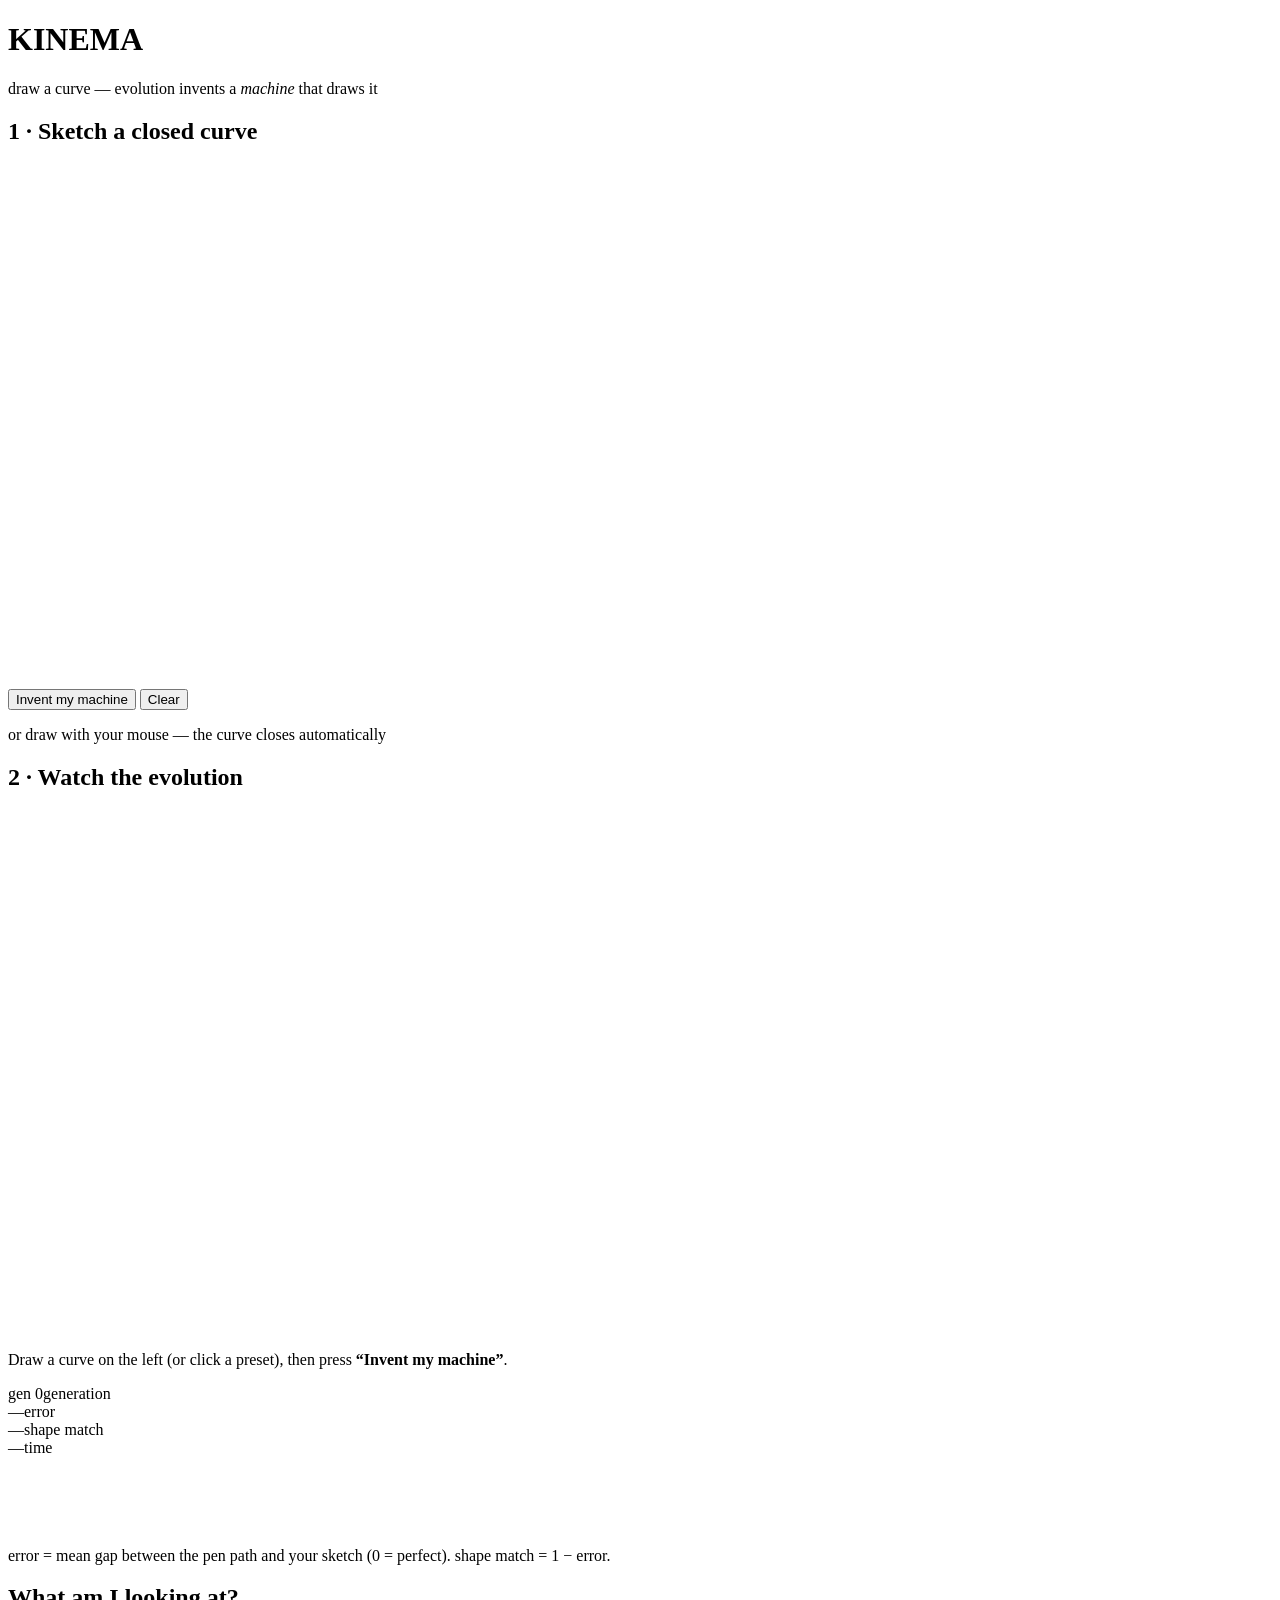
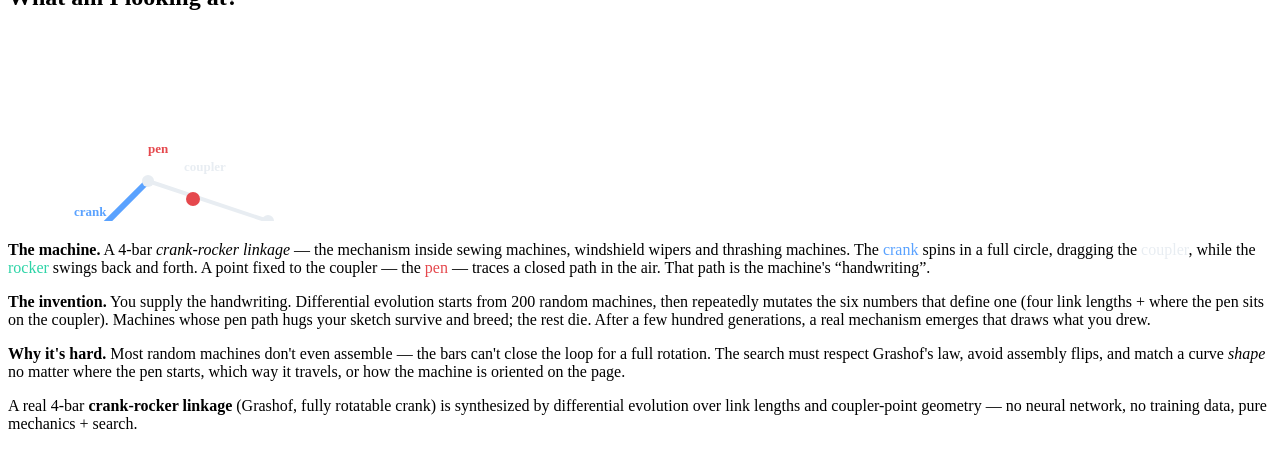
==== web/static/index.html @ 794d1b26 "Kinema: draw a curve, evolution invents a machine that draws it - Vectorized DE synthesis of Grashof" ====
<!DOCTYPE html>
<html lang="en">
<head>
<meta charset="utf-8">
<meta name="viewport" content="width=device-width, initial-scale=1">
<title>KINEMA — draw a curve, evolution invents a machine that draws it</title>
<link rel="stylesheet" href="/static/style.css">
</head>
<body>
<header>
  <h1>KINEMA</h1>
  <p class="tag">draw a curve &mdash; evolution invents a <em>machine</em> that draws it</p>
</header>

<main>
  <section class="panel" id="drawPanel">
    <h2>1 &middot; Sketch a closed curve</h2>
    <canvas id="draw" width="520" height="520"></canvas>
    <div class="chips" id="presets"></div>
    <div class="row">
      <button id="evolve" class="primary">Invent my machine</button>
      <button id="clear">Clear</button>
    </div>
    <p class="hint">or draw with your mouse &mdash; the curve closes automatically</p>
  </section>

  <section class="panel" id="stagePanel">
    <h2 id="stageTitle">2 &middot; Watch the evolution</h2>
    <canvas id="stage" width="520" height="520"></canvas>
    <p id="narration" class="narration">Draw a curve on the left (or click a preset), then press <strong>“Invent my machine”</strong>.</p>
    <div class="legend" id="legend" hidden>
      <span class="lg"><i style="background:#5aa2ff"></i>crank (rotates)</span>
      <span class="lg"><i style="background:#e8edf2"></i>coupler</span>
      <span class="lg"><i style="background:#2dd4a7"></i>rocker</span>
      <span class="lg"><i style="background:#3d4653"></i>ground</span>
      <span class="lg"><i style="background:#e5484d"></i>pen (coupler point)</span>
    </div>
    <div class="stats" id="stats">
      <div class="stat"><span id="gen">gen 0</span><label>generation</label></div>
      <div class="stat"><span id="loss">&mdash;</span><label>error</label></div>
      <div class="stat"><span id="match">&mdash;</span><label>shape match</label></div>
      <div class="stat"><span id="time">&mdash;</span><label>time</label></div>
    </div>
    <canvas id="spark" width="520" height="70"></canvas>
    <p class="hint">error = mean gap between the pen path and your sketch (0 = perfect). shape match = 1 &minus; error.</p>
    <div class="row" id="doneRow" hidden>
      <span id="linkInfo" class="linkinfo"></span>
      <button id="gifBtn" class="primary">Export GIF</button>
    </div>
  </section>
</main>

<section class="panel wide" id="explainer">
  <h2>What am I looking at?</h2>
  <div class="explain-grid">
    <svg viewBox="0 0 340 190" width="340" height="190" aria-label="4-bar linkage diagram">
      <defs>
        <marker id="arr" viewBox="0 0 10 10" refX="9" refY="5" markerWidth="6" markerHeight="6" orient="auto">
          <path d="M0,0 L10,5 L0,10 z" fill="#5aa2ff"/>
        </marker>
      </defs>
      <path d="M 40 200 q 20 80 110 70 q 90 -10 110 -80" fill="none" stroke="#e5484d" stroke-width="2" stroke-dasharray="4 4" opacity="0.85"/>
      <text x="215" y="262" fill="#e5484d" font-size="12">path traced by the pen</text>
      <line x1="60" y1="230" x2="140" y2="150" stroke="#5aa2ff" stroke-width="6"/>
      <line x1="140" y1="150" x2="260" y2="190" stroke="#e8edf2" stroke-width="4"/>
      <line x1="300" y1="230" x2="260" y2="190" stroke="#2dd4a7" stroke-width="4"/>
      <line x1="60" y1="230" x2="300" y2="230" stroke="#3d4653" stroke-width="7"/>
      <circle cx="60" cy="230" r="7" fill="#8b96a5"/><circle cx="300" cy="230" r="7" fill="#8b96a5"/>
      <circle cx="140" cy="150" r="6" fill="#e8edf2"/><circle cx="260" cy="190" r="6" fill="#e8edf2"/>
      <circle cx="185" cy="168" r="7" fill="#e5484d"/>
      <text x="66" y="185" fill="#5aa2ff" font-size="13" font-weight="700">crank</text>
      <text x="176" y="140" fill="#e8edf2" font-size="13" font-weight="700">coupler</text>
      <text x="288" y="205" fill="#2dd4a7" font-size="13" font-weight="700">rocker</text>
      <text x="150" y="258" fill="#8b96a5" font-size="13">ground frame</text>
      <text x="140" y="122" fill="#e5484d" font-size="13" font-weight="700">pen</text>
      <path d="M 60 218 a 14 14 0 1 1 6 24" fill="none" stroke="#5aa2ff" stroke-width="1.6" marker-end="url(#arr)" opacity="0.9"/>
    </svg>
    <div class="explain-text">
      <p><strong>The machine.</strong> A 4-bar <em>crank-rocker linkage</em> — the mechanism inside
      sewing machines, windshield wipers and thrashing machines. The <span style="color:#5aa2ff">crank</span>
      spins in a full circle, dragging the <span style="color:#e8edf2">coupler</span>, while the
      <span style="color:#2dd4a7">rocker</span> swings back and forth. A point fixed to the coupler —
      the <span style="color:#e5484d">pen</span> — traces a closed path in the air. That path is
      the machine's “handwriting”.</p>
      <p><strong>The invention.</strong> You supply the handwriting. Differential evolution starts from
      200 random machines, then repeatedly mutates the six numbers that define one (four link lengths +
      where the pen sits on the coupler). Machines whose pen path hugs your sketch survive and breed;
      the rest die. After a few hundred generations, a real mechanism emerges that draws what you drew.</p>
      <p><strong>Why it's hard.</strong> Most random machines don't even assemble — the bars can't close
      the loop for a full rotation. The search must respect Grashof's law, avoid assembly flips, and
      match a curve <em>shape</em> no matter where the pen starts, which way it travels, or how the
      machine is oriented on the page.</p>
    </div>
  </div>
</section>

<footer>
  <p>A real 4-bar <strong>crank-rocker linkage</strong> (Grashof, fully rotatable crank) is synthesized by
  differential evolution over link lengths and coupler-point geometry &mdash; no neural network, no training data,
  pure mechanics + search. <span id="footNote"></span></p>
</footer>

<script src="/static/main.js"></script>
</body>
</html>
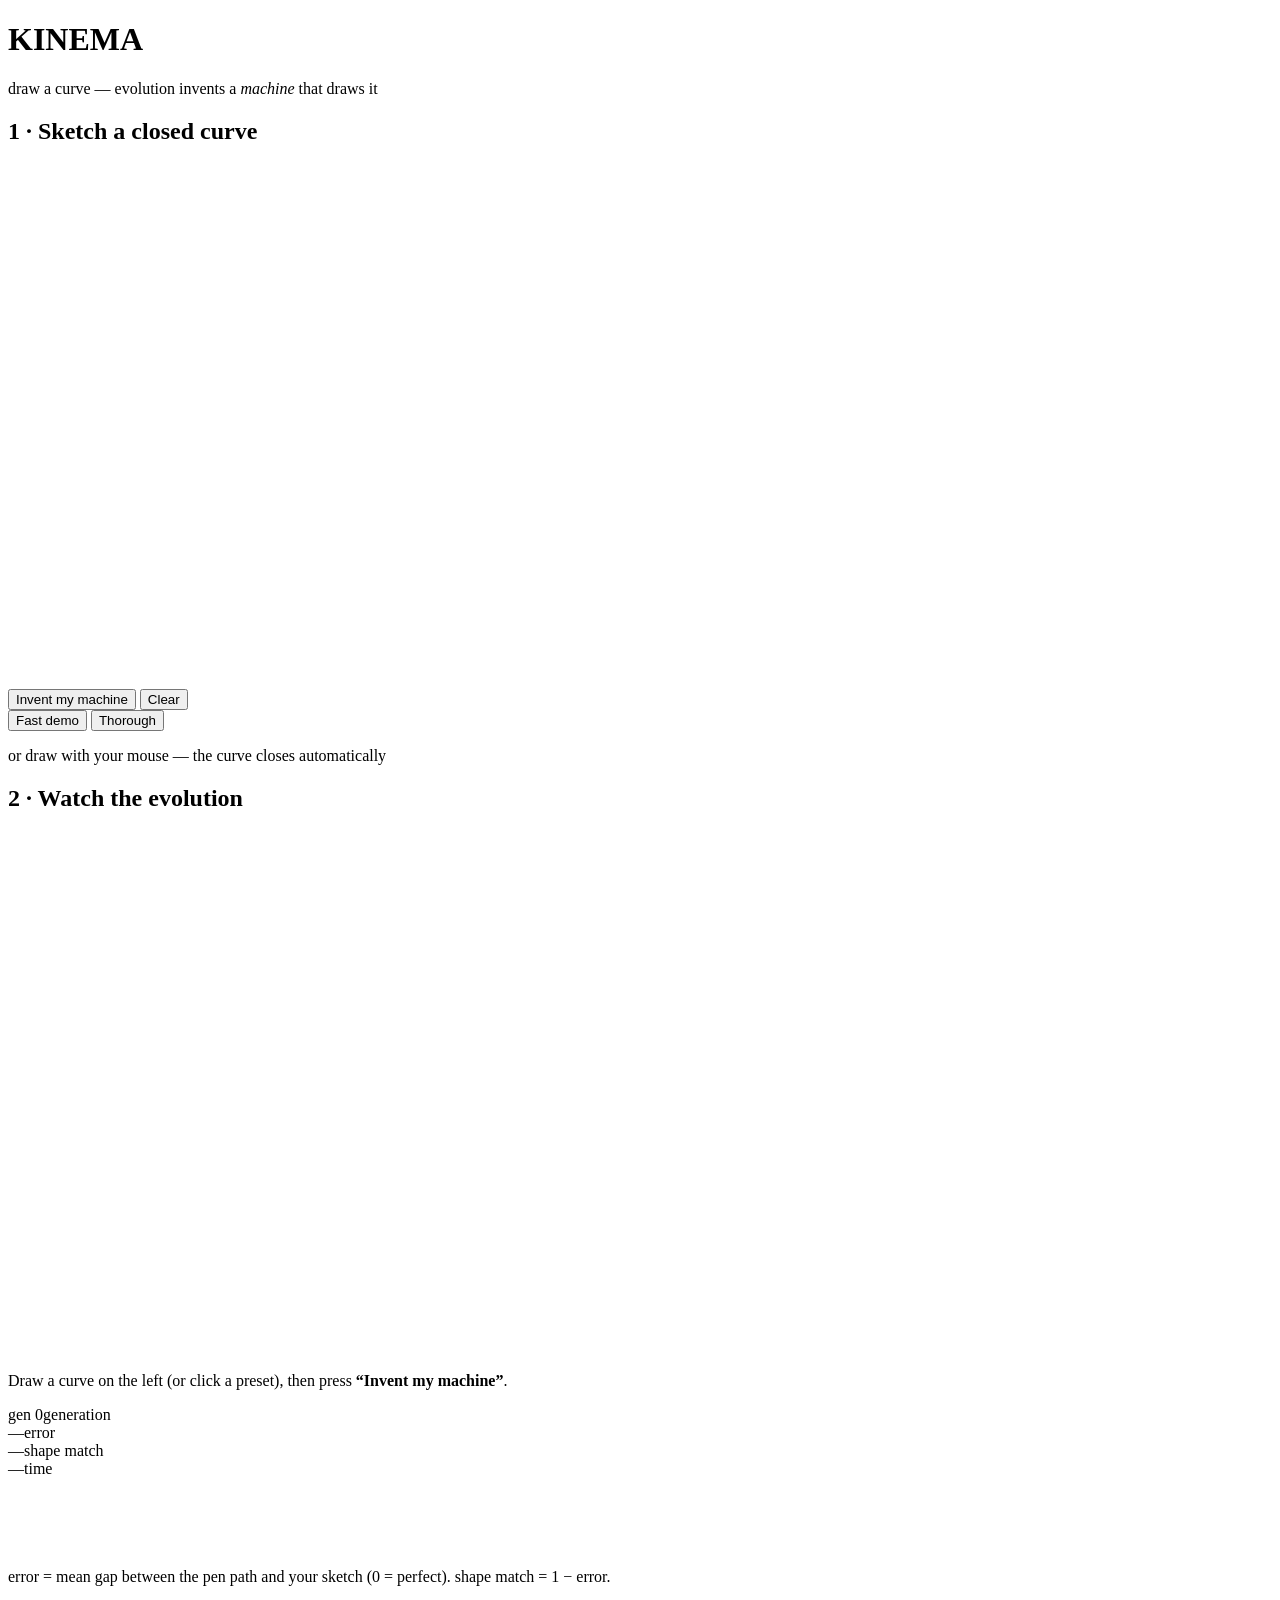
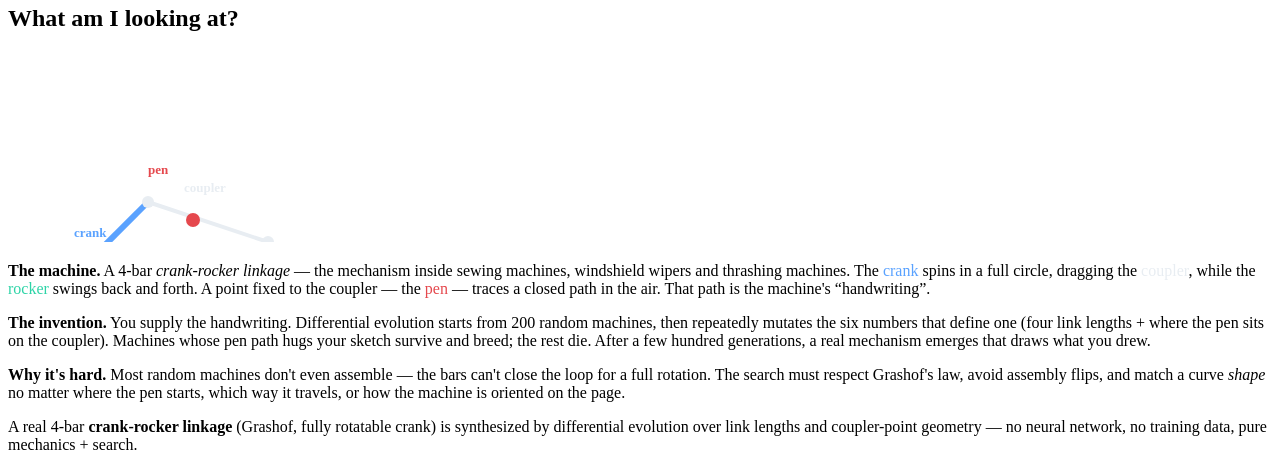
==== commit 3c2eca6a: "UX: speed control (fast/thorough), progress bar, warm-start instead of silent replay - presets now w" ====
--- a/web/static/index.html
+++ b/web/static/index.html
@@ -20,6 +20,10 @@
     <div class="row">
       <button id="evolve" class="primary">Invent my machine</button>
       <button id="clear">Clear</button>
+      <div class="speed" id="speedCtl">
+        <button class="chip speed-chip" data-speed="fast">Fast demo</button>
+        <button class="chip speed-chip selected" data-speed="full">Thorough</button>
+      </div>
     </div>
     <p class="hint">or draw with your mouse &mdash; the curve closes automatically</p>
   </section>
@@ -27,6 +31,7 @@
   <section class="panel" id="stagePanel">
     <h2 id="stageTitle">2 &middot; Watch the evolution</h2>
     <canvas id="stage" width="520" height="520"></canvas>
+    <div class="progress"><div id="bar"></div></div>
     <p id="narration" class="narration">Draw a curve on the left (or click a preset), then press <strong>“Invent my machine”</strong>.</p>
     <div class="legend" id="legend" hidden>
       <span class="lg"><i style="background:#5aa2ff"></i>crank (rotates)</span>
